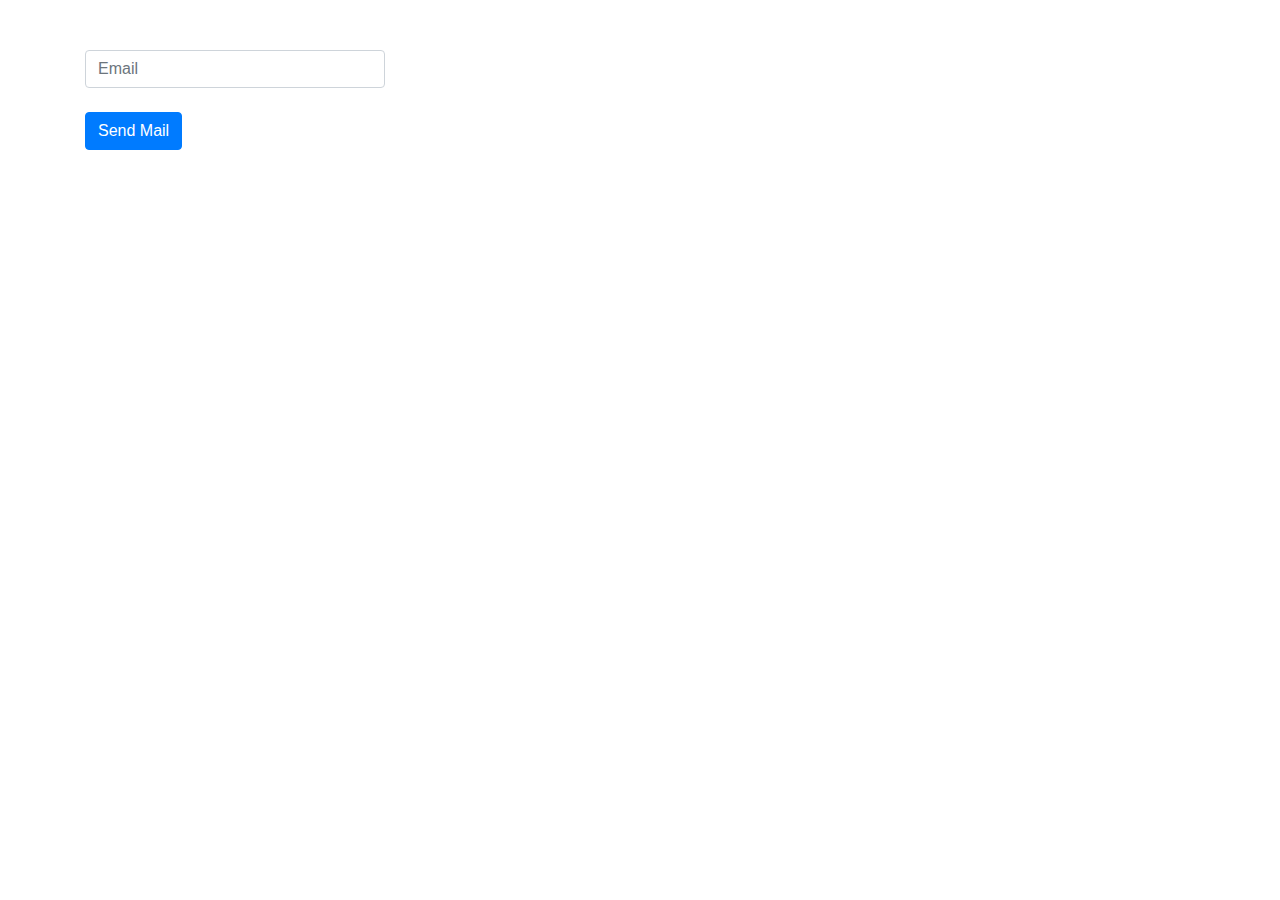
==== counsellors/forgotpwdPage.html @ a61f97d3 "counsellor reset password in progress ...." ====
<!DOCTYPE html>
<html lang="en">
<head>
    <meta charset="UTF-8">
    <link rel="stylesheet" type="text/css" href="../bootstrap/bootstrapcss/bootstrap.min.css">
    <script type="text/javascript" src="../jquery/jquery-3.3.1.js"></script>
    <title>Forgot Password</title>
</head>
<body>

        <div class="container container-fluid" style="margin-top: 50px">

            <form action="backend/forgotpwd.php" method="POST">
                <input type="email" name="email" id="email" class="form-control" style="width:300px" placeholder="Email"><br>
                <button type="submit" class="btn btn-primary mb-2" name="send">Send Mail</button>

            </form>

        </div>
</body>
</html>
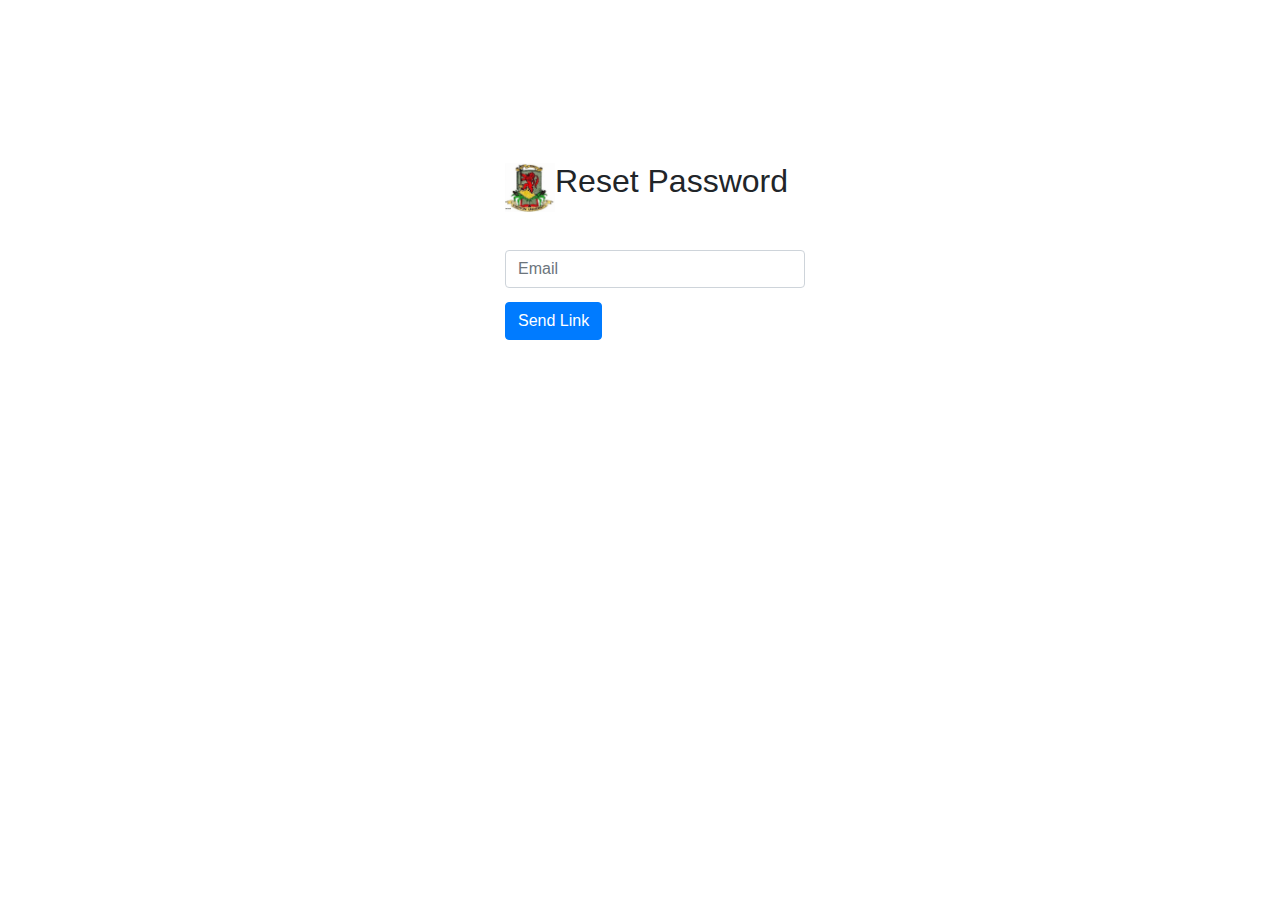
==== commit e569d680: "forgot password for counsellor now working" ====
--- a/counsellors/forgotpwdPage.html
+++ b/counsellors/forgotpwdPage.html
@@ -3,16 +3,20 @@
 <head>
     <meta charset="UTF-8">
     <link rel="stylesheet" type="text/css" href="../bootstrap/bootstrapcss/bootstrap.min.css">
+    <link rel="stylesheet" href="../css/styleforgotpwd.css">
     <script type="text/javascript" src="../jquery/jquery-3.3.1.js"></script>
     <title>Forgot Password</title>
 </head>
 <body>
 
-        <div class="container container-fluid" style="margin-top: 50px">
-
+        <div class="container container-fluid" id="container">
+    <div id="img">
+        <img class="logo" src="../images/logo.jpg" alt="logo" height=50px" width="50px" align="center">
+        <h2>Reset Password</h2>
+    </div>
             <form action="backend/forgotpwd.php" method="POST">
                 <input type="email" name="email" id="email" class="form-control" style="width:300px" placeholder="Email"><br>
-                <button type="submit" class="btn btn-primary mb-2" name="send">Send Mail</button>
+                <button type="submit" class="btn btn-primary mb-2" name="send" id="send">Send Link</button>
 
             </form>
 
--- a/css/styleforgotpwd.css
+++ b/css/styleforgotpwd.css
@@ -0,0 +1,37 @@
+#container{
+    margin-top: 100px;
+    margin-left: auto;
+    margin-right: auto;
+    height:300px;
+    /*border: 1px solid green;*/
+    width: 500px;
+    align-content: center;
+
+    /*box-shadow: 10px 10px 10px 10px rgba(0,0,0,.5);*/
+}
+#send{
+    margin-left: 100px;
+    margin-right: auto;
+    margin-top: -10px;
+    margin-bottom: auto;
+
+
+}
+#email{
+    margin-left: 100px;
+    margin-right: auto;
+    margin-top: 50px;
+    margin-bottom: auto;
+
+}
+#email:hover{
+    border:1px solid blue;
+}
+#img{
+    margin: 10px 0px 0px 100px;
+    margin-bottom: 20px;
+}
+#img img{
+    float: left;
+
+}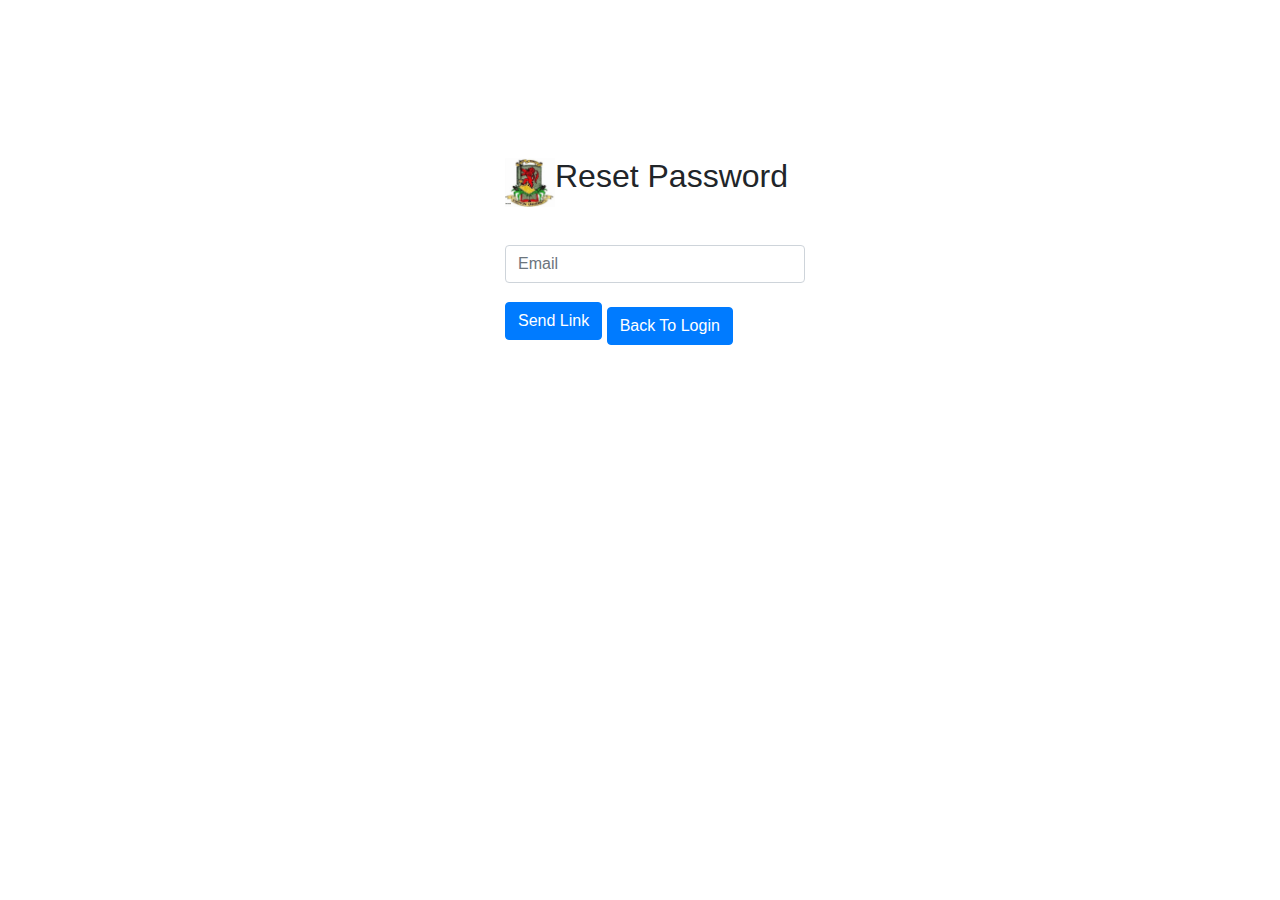
==== commit 6b269089: "modified dean's forgot password" ====
--- a/counsellors/forgotpwdPage.html
+++ b/counsellors/forgotpwdPage.html
@@ -9,14 +9,19 @@
 </head>
 <body>
 
+	 <body>
+   
+    </script>
+
         <div class="container container-fluid" id="container">
     <div id="img">
         <img class="logo" src="../images/logo.jpg" alt="logo" height=50px" width="50px" align="center">
         <h2>Reset Password</h2>
     </div>
-            <form action="backend/forgotpwd.php" method="POST">
+            <form action="backend/forgotpwd.php" method="GET">
                 <input type="email" name="email" id="email" class="form-control" style="width:300px" placeholder="Email"><br>
                 <button type="submit" class="btn btn-primary mb-2" name="send" id="send">Send Link</button>
+               <button type="submit" class="btn btn-primary mb-2" onClick="window.location='counsellorloginPage.php';"> Back To Login
 
             </form>
 
